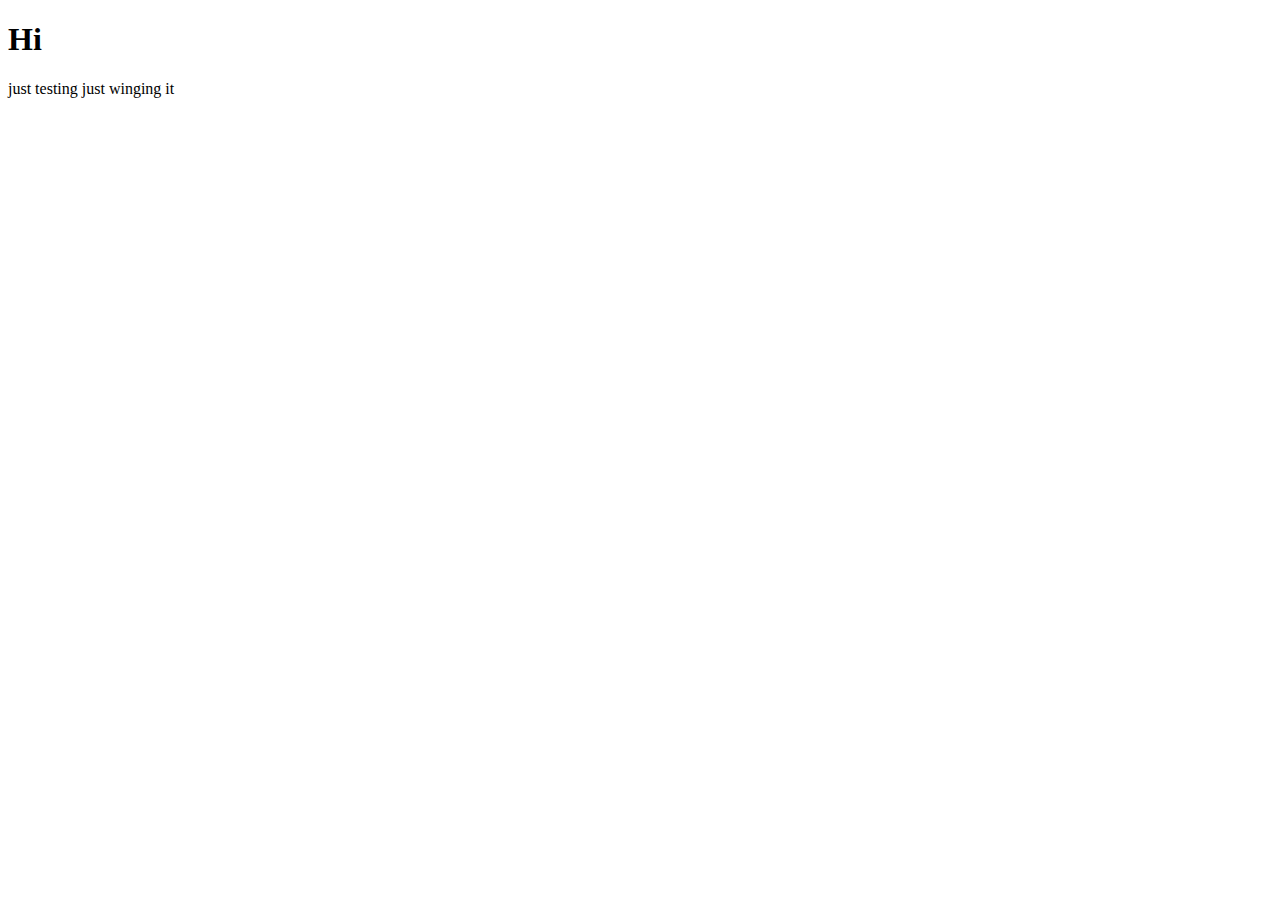
==== index.html @ b00ca72d "Update index.html" ====
<!DOCTYPE html>
<meta charset="utf-8">

<head>
	<style>

  .bar{
    fill: steelblue;
  }

  .bar:hover{
    fill: brown;
  }

	.axis {
	  font: 10px sans-serif;
	}

	.axis path,
	.axis line {
	  fill: none;
	  stroke: #000;
	  shape-rendering: crispEdges;
	}

	</style>
</head>


<body>
	<h1> Hi </h1>	
	just testing
<script src="http://d3js.org/d3.v5.min.js"></script>

<script type="text/javascript"charset="utf-8">
            d3.text("https://docs.google.com/spreadsheets/d/e/2PACX-1vQbCNthNcZ24SW9kOuMpmLr6ubJ_38gFmk42q-24mAPP1VPZtY7C_uqkwwwIhAsQ0r3kS6XrBY45AGs/pub?gid=1075195205&single=true&output=csv", function(data) {
                var parsedCSV = d3.csv.parseRows(data);

                var container = d3.select("body")
                    .append("table")

                    .selectAll("tr")
                        .data(parsedCSV).enter()
                        .append("tr")

                    .selectAll("td")
                        .data(function(d) { return d; }).enter()
                        .append("td")
                        .text(function(d) { return d; });
            });


</script>
just winging it

</body>
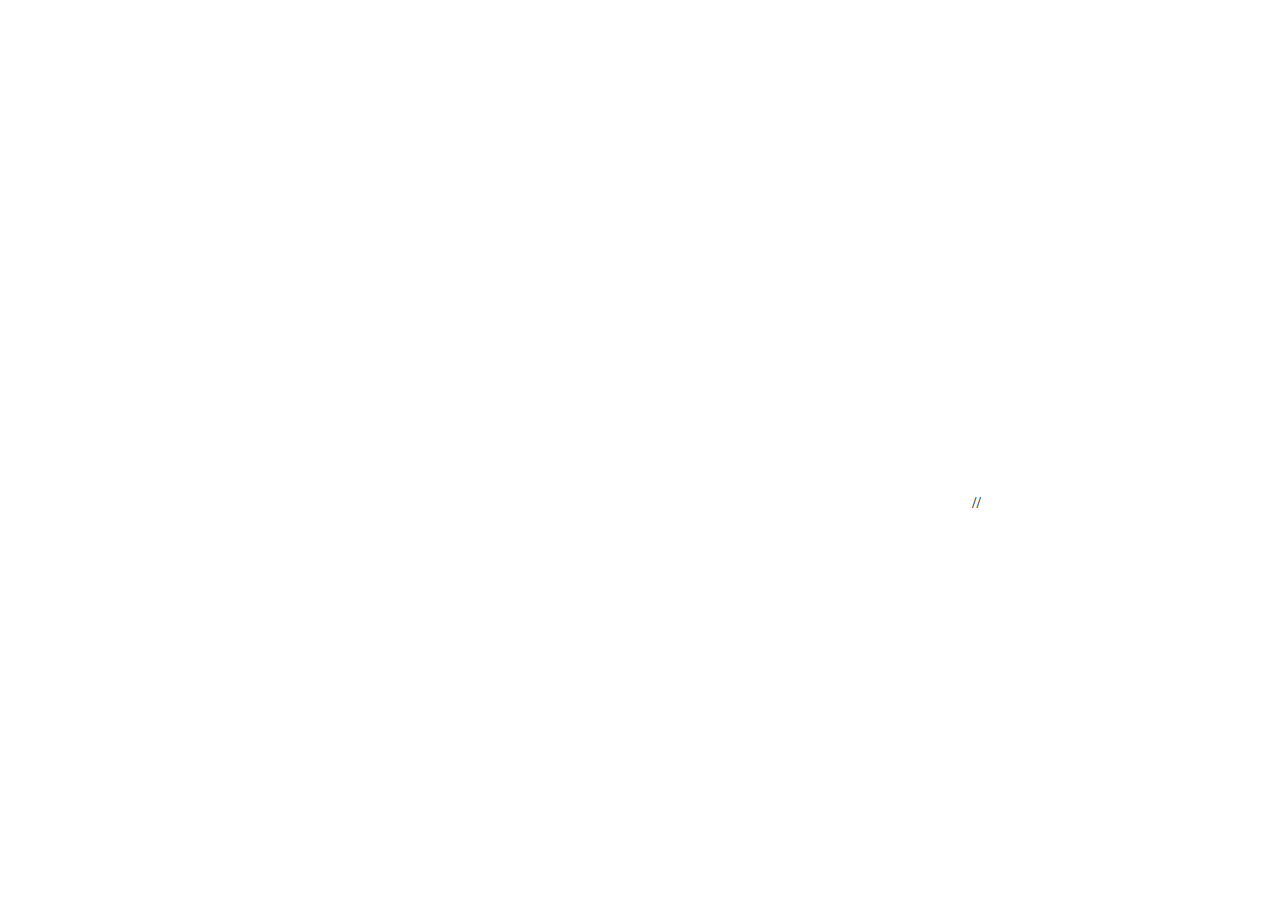
==== commit 604a8d65: "Update index.html" ====
--- a/index.html
+++ b/index.html
@@ -1,56 +1,74 @@
 <!DOCTYPE html>
-<meta charset="utf-8">
-
-<head>
-	<style>
-
-  .bar{
-    fill: steelblue;
-  }
-
-  .bar:hover{
-    fill: brown;
-  }
-
-	.axis {
-	  font: 10px sans-serif;
+<svg width="960" height="500"></svg>
+<style>
+	.bar {
+	  fill: steelblue;
 	}
 
-	.axis path,
-	.axis line {
-	  fill: none;
-	  stroke: #000;
-	  shape-rendering: crispEdges;
+	.bar:hover {
+	  fill: brown;
 	}
+</style>
+// <script src="https://d3js.org/d3.v5.min.js"></script>
+<script src="//d3js.org/d3.v5.min.js"></script>
+<script>
 
-	</style>
-</head>
+var svg = d3.select("svg"),
+margin = {
+	top: 20,
+	right: 20,
+	bottom: 30,
+	left: 50
+},
+width = +svg.attr("width") - margin.left - margin.right,
+height = +svg.attr("height") - margin.top - margin.bottom,
+g = svg.append("g").attr("transform", "translate(" + margin.left + "," + margin.top + ")");
 
+var parseTime = d3.timeParse("%d-%b-%y");
 
-<body>
-	<h1> Hi </h1>	
-	just testing
-<script src="http://d3js.org/d3.v5.min.js"></script>
+var x = d3.scaleBand()
+	.rangeRound([0, width])
+	.padding(0.1);
 
-<script type="text/javascript"charset="utf-8">
-            d3.text("https://docs.google.com/spreadsheets/d/e/2PACX-1vQbCNthNcZ24SW9kOuMpmLr6ubJ_38gFmk42q-24mAPP1VPZtY7C_uqkwwwIhAsQ0r3kS6XrBY45AGs/pub?gid=1075195205&single=true&output=csv", function(data) {
-                var parsedCSV = d3.csv.parseRows(data);
+var y = d3.scaleLinear()
+	.rangeRound([height, 0]);
 
-                var container = d3.select("body")
-                    .append("table")
+d3.csv("https://docs.google.com/spreadsheets/d/e/2PACX-1vQbCNthNcZ24SW9kOuMpmLr6ubJ_38gFmk42q-24mAPP1VPZtY7C_uqkwwwIhAsQ0r3kS6XrBY45AGs/pub?output=csv").then(function (data) {
+	x.domain(data.map(function (d) {
+			return d.dive;
+		}));
+	y.domain([0, d3.max(data, function (d) {
+				return Number(d.depth);
+			})]);
 
-                    .selectAll("tr")
-                        .data(parsedCSV).enter()
-                        .append("tr")
+	g.append("g")
+	.attr("transform", "translate(0," + height + ")")
+	.call(d3.axisBottom(x))
 
-                    .selectAll("td")
-                        .data(function(d) { return d; }).enter()
-                        .append("td")
-                        .text(function(d) { return d; });
-            });
+	g.append("g")
+	.call(d3.axisLeft(y))
+	.append("text")
+	.attr("fill", "#000")
+	.attr("transform", "rotate(-90)")
+	.attr("y", 6)
+	.attr("dy", "0.71em")
+	.attr("text-anchor", "end")
+	.text("Speed");
 
+	g.selectAll(".bar")
+	.data(data)
+	.enter().append("rect")
+	.attr("class", "bar")
+	.attr("x", function (d) {
+		return x(d.dive);
+	})
+	.attr("y", function (d) {
+		return y(Number(d.depth));
+	})
+	.attr("width", x.bandwidth())
+	.attr("height", function (d) {
+		return height - y(Number(d.depth));
+	});
+});
 
 </script>
-just winging it
-
-</body>
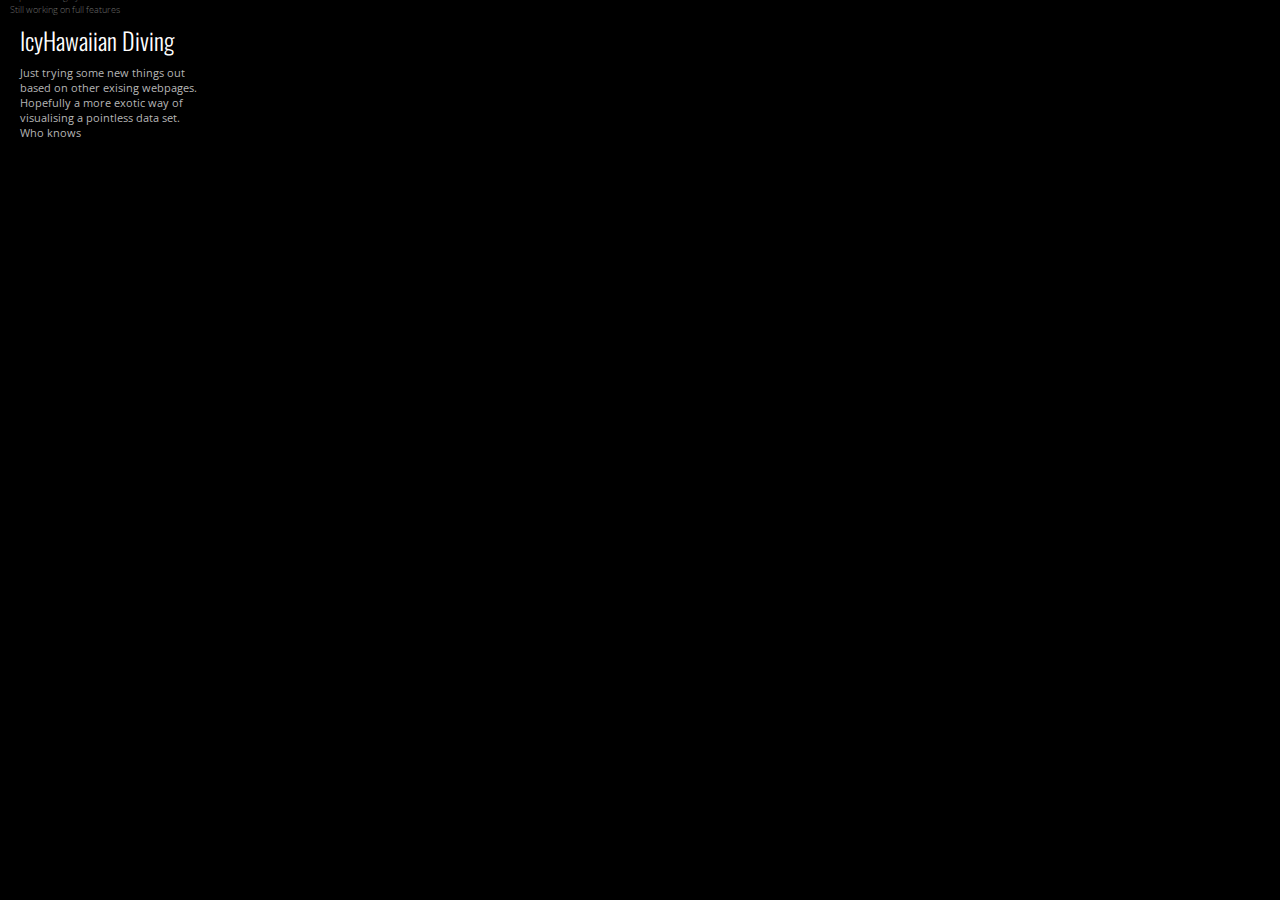
==== commit 0e533267: "v2" ====
--- a/index.html
+++ b/index.html
@@ -1,74 +1,60 @@
 <!DOCTYPE html>
-<svg width="960" height="500"></svg>
-<style>
-	.bar {
-	  fill: steelblue;
-	}
+<meta charset="utf-8">
+	
+	<!-- Google fonts -->
+	<link href='https://fonts.googleapis.com/css?family=Oswald:400,300,700' rel='stylesheet' type='text/css'>
+	<link href='https://fonts.googleapis.com/css?family=Raleway:100,300' rel='stylesheet' type='text/css'>
+	<link href='https://fonts.googleapis.com/css?family=Open+Sans:400,600' rel='stylesheet' type='text/css'>
 
-	.bar:hover {
-	  fill: brown;
-	}
-</style>
-// <script src="https://d3js.org/d3.v5.min.js"></script>
-<script src="//d3js.org/d3.v5.min.js"></script>
-<script>
 
-var svg = d3.select("svg"),
-margin = {
-	top: 20,
-	right: 20,
-	bottom: 30,
-	left: 50
-},
-width = +svg.attr("width") - margin.left - margin.right,
-height = +svg.attr("height") - margin.top - margin.bottom,
-g = svg.append("g").attr("transform", "translate(" + margin.left + "," + margin.top + ")");
+	<!-- D3 -->
+	<script src="https://d3js.org/d3.v5.min.js"></script>
+	
+	<!-- jQuery -->
+	<script src="https://ajax.googleapis.com/ajax/libs/jquery/1.11.1/jquery.min.js"></script>
+	
+	<!-- Bootstrap -->
 
-var parseTime = d3.timeParse("%d-%b-%y");
 
-var x = d3.scaleBand()
-	.rangeRound([0, width])
-	.padding(0.1);
+	<!-- Combobox script for the search box -->
 
-var y = d3.scaleLinear()
-	.rangeRound([height, 0]);
+	<link rel="stylesheet" href="css/tooltip.css"/>
+	<link rel="stylesheet" href="css/style.css"/>
 
-d3.csv("https://docs.google.com/spreadsheets/d/e/2PACX-1vQbCNthNcZ24SW9kOuMpmLr6ubJ_38gFmk42q-24mAPP1VPZtY7C_uqkwwwIhAsQ0r3kS6XrBY45AGs/pub?output=csv").then(function (data) {
-	x.domain(data.map(function (d) {
-			return d.dive;
-		}));
-	y.domain([0, d3.max(data, function (d) {
-				return Number(d.depth);
-			})]);
+	<script src="js/showTooltip.js"></script>
+	<script src="js/createLegend.js"></script>
+	<script src="js/helperFunctions.js"></script>
+	
+<body>
 
-	g.append("g")
-	.attr("transform", "translate(0," + height + ")")
-	.call(d3.axisBottom(x))
+	<div id="intro">
+		<h2>IcyHawaiian Diving</h2>
+		<span>Just trying some new things out based on other exising webpages.</span><br>
+		<span>Hopefully a more exotic way of visualising a pointless data set. Who knows</span><br>
+	</div>
+	
+	
+	<!-- chart -->
+	<div id="chart"></div>
 
-	g.append("g")
-	.call(d3.axisLeft(y))
-	.append("text")
-	.attr("fill", "#000")
-	.attr("transform", "rotate(-90)")
-	.attr("y", 6)
-	.attr("dy", "0.71em")
-	.attr("text-anchor", "end")
-	.text("Speed");
+	<div id="note">
+		<span>Experimenting by ASLeonard</span><br>
+		<span>Still working on full features</a></span>
+	</div>
+	
+	<!-- Create div structure for Tooltip -->
+	<div id="tooltip">
+		<div id="tooltip-Container">
+			<div class="tooltip-band"></div>
+			<div class="tooltip-rule"></div>
+			<div id="tooltip-year"></div>
+			<div id="tooltip-title"></div>
+			<div id="tooltip-place"></div>
+			<div class="tooltip-tail"></div>
+		</div>
+	</div>
 
-	g.selectAll(".bar")
-	.data(data)
-	.enter().append("rect")
-	.attr("class", "bar")
-	.attr("x", function (d) {
-		return x(d.dive);
-	})
-	.attr("y", function (d) {
-		return y(Number(d.depth));
-	})
-	.attr("width", x.bandwidth())
-	.attr("height", function (d) {
-		return height - y(Number(d.depth));
-	});
-});
+	<script src="js/mainCode.js"></script>
 
-</script>
+</body>
+</html>
--- a/css/tooltip.css
+++ b/css/tooltip.css
@@ -0,0 +1,74 @@
+#tooltip-Container {
+  position: absolute;
+  bottom: 0;
+  width: 230px;
+  left: -115px; /* 230/2*/
+  font-size: 12px;
+  line-height: 16px;
+  padding: 10px;
+  border-radius: 3px;
+  background: rgba(255,255,255,0.9);
+  color: #000;
+  box-shadow: 0 1px 5px rgba(0,0,0,0.4);
+  -moz-box-shadow: 0 1px 5px rgba(0,0,0,0.4);  
+  border:1px solid rgba(200,200,200,0.85);
+  text-align:center;
+  cursor: default;
+}
+
+#tooltip {
+  text-align:center;  
+  z-index: 1000;
+  position: absolute;
+  opacity: 0;
+}
+
+#tooltip .tooltip-tail {
+  position: absolute;
+  bottom: -8px;
+  left: 105px;
+  width: 40px;
+  height: 8px;
+  /*background: url(../img/tail_white.png) 50% 0%;*/
+}
+
+#tooltip .tooltip-band {
+  text-transform: uppercase;
+  font-family: 'Oswald', sans-serif;
+  text-align: left;
+  font-size: 16px;
+  margin-bottom: 4px;
+  color:#333333;
+  text-align:center;  
+}
+
+#tooltip .tooltip-rule{
+  height:1px;
+  margin:1px auto 3px;
+  background:#BDBDBD;
+  width:130px;
+}
+
+#tooltip-year{
+  color:#666;
+  font-size: 11px;   
+  text-align:center; 
+  margin-bottom: 6px;  
+  font-style:italic;
+}
+
+#tooltip-title {
+  color:#333333;
+  font-size: 13px;  
+  text-align:center;  
+  overflow:hidden;
+  margin-bottom: 3px;
+}
+
+#tooltip-place {
+  color:#333333;
+  font-size: 10px;  
+  text-align:center;  
+  overflow:hidden;
+  margin-bottom: 2px;
+}
--- a/css/style.css
+++ b/css/style.css
@@ -0,0 +1,96 @@
+body {
+	font-size: 11px;
+	font-weight: 400;
+	font-family: 'Open Sans', sans-serif;
+	text-align: center;
+	vertical-align: middle;
+	background: black;
+	fill: white;
+	color: white;	
+	cursor:default;
+}
+
+#intro{
+	position: absolute;
+	top: 10px;
+	left: 20px;
+	width: 180px;
+	text-align: left;
+	color: #B5B5B5;
+}
+
+#intro h2{
+  font-family: Oswald;
+  font-size: 24px;
+  font-weight: 300;
+  color: white;
+  -webkit-margin-before: 0.5em;
+  -webkit-margin-after: 0.3em;
+}
+
+#searchBoxWrapper{
+	position: relative;
+	height: 25px;
+	top: 110px;
+	padding-bottom: 10px;
+	color: #474747;
+}
+
+.form-control {
+	font-size: 11px;
+	background-color: #E8E8E8;
+	
+}
+
+.dropdown-menu {
+	font-size: 11px;
+}
+
+.dropdown-menu>.active>a, .dropdown-menu>.active>a:hover {
+	background-color: #9C9C9C;
+}
+
+#note {
+	position: absolute;
+	top: -10px;
+	left: 10px;
+	font-size: 9px;
+	font-weight: 300;
+	color: #6E6E6E;
+	text-align: left;	
+}
+
+#slider {
+	position: absolute;
+	top: 160px;
+}
+
+a {
+	text-decoration: none;
+	color: #6E6E6E;
+}
+
+.axis path,
+.axis line {
+  fill: none;
+  stroke: white;
+  shape-rendering: crispEdges;
+}
+
+.legend {
+  font-size: 11px;
+  font-weight: 300;
+}
+
+.legendTitle {
+  font-family: Oswald;
+  font-size: 14px;
+  font-weight: 300;
+}	
+
+.yearTitle {
+  font-family: Oswald;
+  font-size: 32px;
+  font-weight: 300;
+  text-align: center;
+}
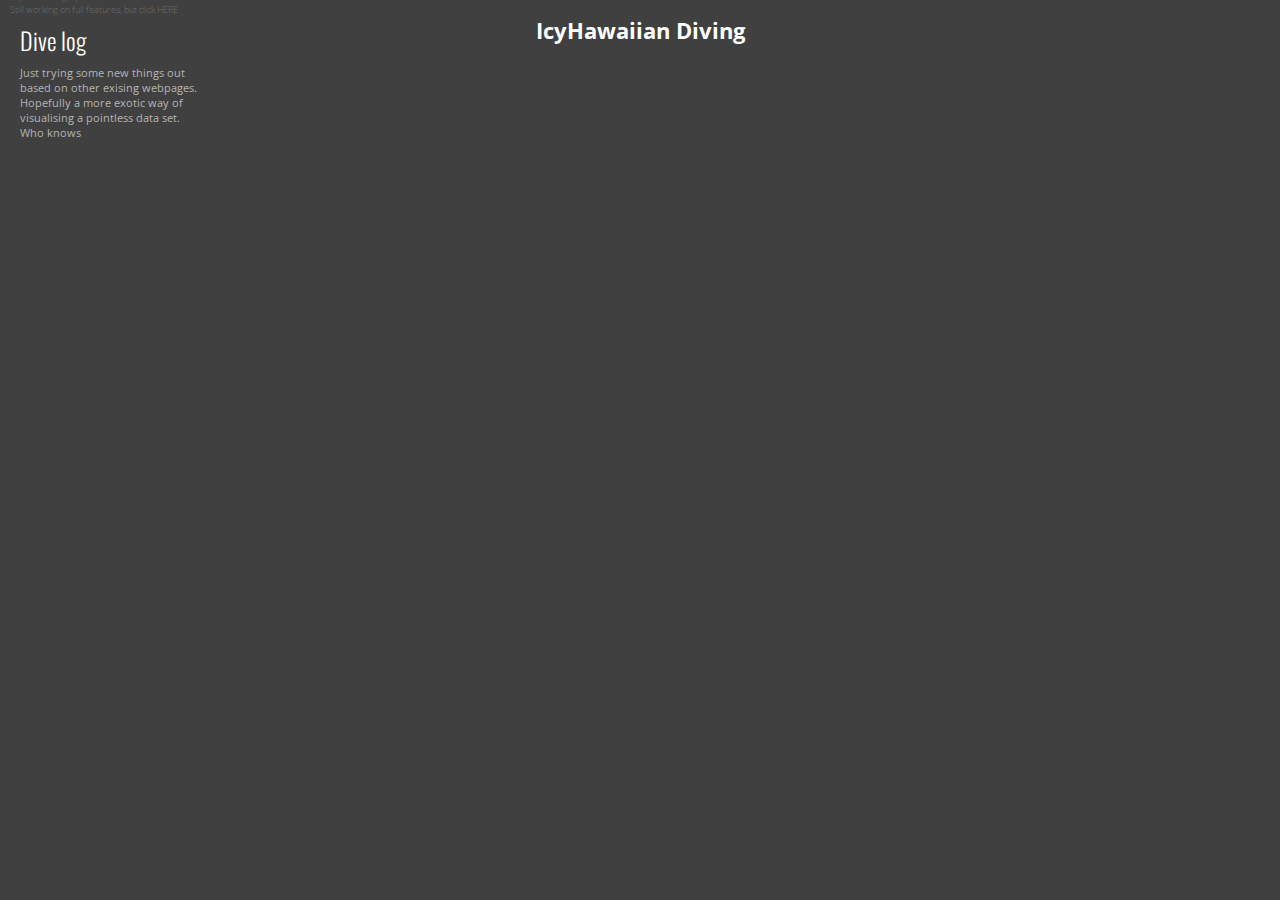
==== commit bc1cb640: "dive network, plus index clean up" ====
--- a/index.html
+++ b/index.html
@@ -9,6 +9,7 @@
 
 	<!-- D3 -->
 	<script src="https://d3js.org/d3.v5.min.js"></script>
+	<script src="js/crossfilter.min.js"></script>
 	
 	<!-- jQuery -->
 	<script src="https://ajax.googleapis.com/ajax/libs/jquery/1.11.1/jquery.min.js"></script>
@@ -24,11 +25,13 @@
 	<script src="js/showTooltip.js"></script>
 	<script src="js/createLegend.js"></script>
 	<script src="js/helperFunctions.js"></script>
-	
+<header> 
+<h1>IcyHawaiian Diving</h1>
+</header> 
 <body>
 
 	<div id="intro">
-		<h2>IcyHawaiian Diving</h2>
+		<h2>Dive log</h2>
 		<span>Just trying some new things out based on other exising webpages.</span><br>
 		<span>Hopefully a more exotic way of visualising a pointless data set. Who knows</span><br>
 	</div>
@@ -39,7 +42,7 @@
 
 	<div id="note">
 		<span>Experimenting by ASLeonard</span><br>
-		<span>Still working on full features</a></span>
+		<span>Still working on full features, but click <a href="dive_network.html">HERE</a></a></span>
 	</div>
 	
 	<!-- Create div structure for Tooltip -->
@@ -50,6 +53,7 @@
 			<div id="tooltip-year"></div>
 			<div id="tooltip-title"></div>
 			<div id="tooltip-place"></div>
+	 		<div id="tooltip-place2"></div>
 			<div class="tooltip-tail"></div>
 		</div>
 	</div>
--- a/css/tooltip.css
+++ b/css/tooltip.css
@@ -68,7 +68,19 @@
 #tooltip-place {
   color:#333333;
   font-size: 10px;  
+  text-align:left;  
+  overflow:hidden;
+  display: inline-block;
+  white-space: nowrap;
+  margin-bottom: 2px;
+}
+
+#tooltip-place2 {
+  color:#333333;
+  font-size: 10px;  
   text-align:center;  
   overflow:hidden;
+  display: inline-block;
+  white-space: nowrap;
   margin-bottom: 2px;
 }
--- a/css/style.css
+++ b/css/style.css
@@ -4,7 +4,8 @@
 	font-family: 'Open Sans', sans-serif;
 	text-align: center;
 	vertical-align: middle;
-	background: black;
+
+	background: #404040;
 	fill: white;
 	color: white;	
 	cursor:default;
@@ -73,7 +74,8 @@
 .axis path,
 .axis line {
   fill: none;
-  stroke: white;
+  stroke: #ff830f;
+  stroke-width: 4;
   shape-rendering: crispEdges;
 }
 
